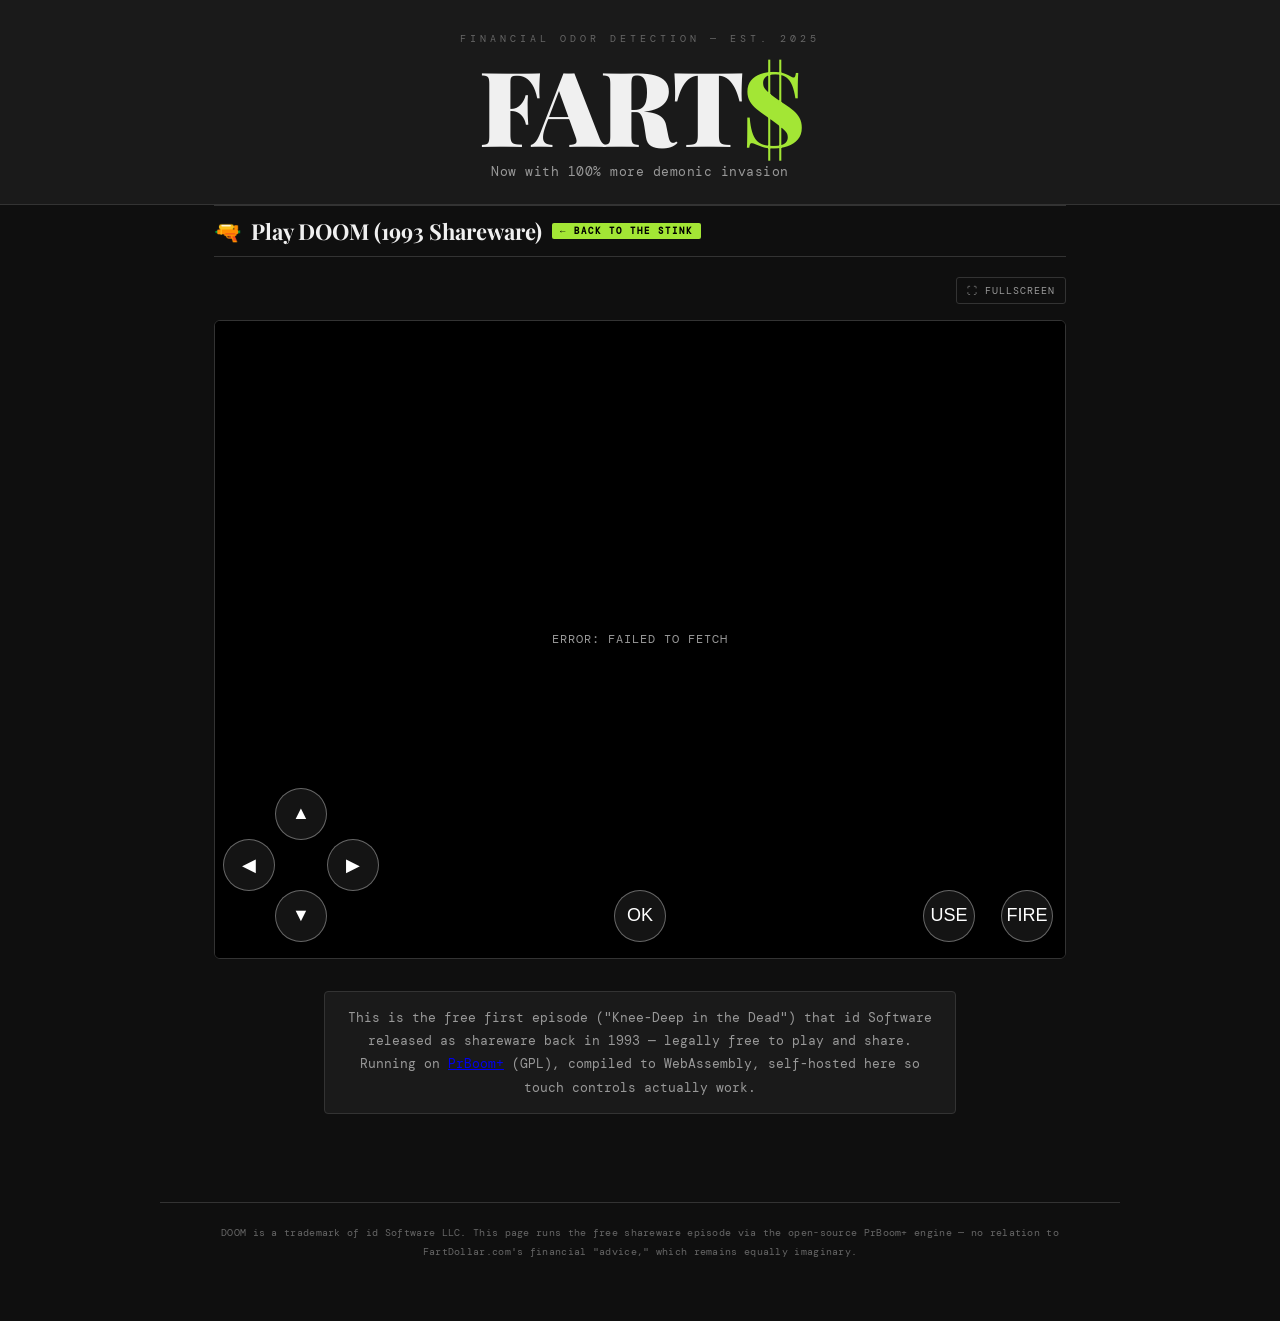
==== doom.html @ d1cbedff "Use pointer capture for touch controls so movement keys stay held Fire worked but the D-pad didn't m" ====
<!DOCTYPE html>
<html lang="en">
<head>
  <meta charset="UTF-8" />
  <meta name="viewport" content="width=device-width, initial-scale=1.0, maximum-scale=1.0, user-scalable=no, viewport-fit=cover" />
  <title>Play DOOM — FartDollar.com</title>
  <meta name="description" content="Play the original 1993 DOOM shareware episode right in your browser. A free FartDollar.com easter egg." />
  <link rel="icon" href="data:image/svg+xml,<svg xmlns=%22http://www.w3.org/2000/svg%22 viewBox=%220 0 100 100%22><text y=%22.9em%22 font-size=%2290%22>💩</text></svg>" />
  <link href="https://fonts.googleapis.com/css2?family=Playfair+Display:wght@700;900&family=DM+Mono:wght@400;500&display=swap" rel="stylesheet" />
  <link rel="stylesheet" href="styles.css" />
  <style>
    .doom-page { max-width: 900px; margin: 0 auto; padding: 0 24px 40px; }

    .doom-stage {
      position: relative;
      width: 100%;
      aspect-ratio: 4 / 3;
      background: #000;
      border: 1px solid var(--border);
      border-radius: 6px;
      overflow: hidden;
      touch-action: none;
    }

    .doom-stage canvas {
      width: 100%;
      height: 100%;
      display: block;
      image-rendering: pixelated;
    }

    .doom-status {
      position: absolute;
      inset: 0;
      display: flex;
      align-items: center;
      justify-content: center;
      color: var(--text-muted);
      font-size: 12px;
      letter-spacing: 1px;
      text-transform: uppercase;
      background: #000;
      pointer-events: none;
    }

    .doom-toolbar {
      display: flex;
      justify-content: flex-end;
      gap: 8px;
      margin: 10px 0 16px;
    }

    .doom-toolbar button {
      font-family: 'DM Mono', monospace;
      font-size: 10px;
      letter-spacing: 1px;
      text-transform: uppercase;
      background: transparent;
      border: 1px solid var(--border);
      color: var(--text-muted);
      padding: 6px 10px;
      border-radius: 3px;
      cursor: pointer;
    }
    .doom-toolbar button:hover { color: var(--stink); border-color: var(--stink); }

    /* Touch controls: overlaid on the stage, thumb-reachable corners.
       Harmless on desktop (mouse can click them too), just unnecessary. */
    .doom-touch {
      position: absolute;
      inset: 0;
      pointer-events: none;
    }
    .doom-touch button {
      position: absolute;
      pointer-events: auto;
      touch-action: none;
      -webkit-user-select: none;
      user-select: none;
      background: rgba(255, 255, 255, 0.08);
      border: 1px solid rgba(255, 255, 255, 0.35);
      color: #fff;
      border-radius: 50%;
      width: 52px;
      height: 52px;
      font-size: 18px;
      display: flex;
      align-items: center;
      justify-content: center;
    }
    .doom-touch button:active { background: rgba(163, 230, 21, 0.35); border-color: var(--stink); }

    .dpad-up    { left: 60px;  bottom: 118px; }
    .dpad-down  { left: 60px;  bottom: 16px;  }
    .dpad-left  { left: 8px;   bottom: 67px;  }
    .dpad-right { left: 112px; bottom: 67px;  }

    .btn-use  { right: 90px; bottom: 16px; width: 60px; height: 60px; font-size: 11px; }
    .btn-fire {
      right: 12px; bottom: 16px; width: 72px; height: 72px; font-size: 13px;
      background: rgba(239, 68, 68, 0.18); border-color: rgba(239, 68, 68, 0.6);
    }
    .btn-fire:active { background: rgba(239, 68, 68, 0.45); border-color: var(--red); }

    /* Menus confirm a selection with Enter specifically — Fire/Use don't
       do it — so without this button, arrows navigate but nothing selects. */
    .btn-ok {
      left: 50%; bottom: 16px; transform: translateX(-50%); width: 56px; height: 56px; font-size: 10px;
      background: rgba(163, 230, 21, 0.12); border-color: rgba(163, 230, 21, 0.5);
    }
    .btn-ok:active { background: rgba(163, 230, 21, 0.4); border-color: var(--stink); }
  </style>
</head>
<body>

  <div class="masthead">
    <div class="tagline-top">Financial Odor Detection — Est. 2025</div>
    <div class="site-title">FART<span class="dollar-sign">$</span></div>
    <div class="tagline-bottom">Now with 100% more demonic invasion</div>
  </div>

  <div class="container doom-page">
    <div class="section-header">
      <span>🔫</span> Play DOOM (1993 Shareware)
      <a class="pill" href="index.html">&larr; Back to the stink</a>
    </div>

    <div class="doom-toolbar">
      <button id="doom-fullscreen">⛶ Fullscreen</button>
    </div>

    <div class="doom-stage" id="doom-stage">
      <canvas id="canvas" tabindex="-1" oncontextmenu="event.preventDefault()"></canvas>
      <div class="doom-status" id="doom-status">Loading DOOM…</div>

      <div class="doom-touch">
        <button class="dpad-up"    data-code="ArrowUp"    data-key="ArrowUp"    data-keycode="38">▲</button>
        <button class="dpad-down"  data-code="ArrowDown"  data-key="ArrowDown"  data-keycode="40">▼</button>
        <button class="dpad-left"  data-code="ArrowLeft"  data-key="ArrowLeft"  data-keycode="37">◀</button>
        <button class="dpad-right" data-code="ArrowRight" data-key="ArrowRight" data-keycode="39">▶</button>
        <button class="btn-use"  data-code="Space"        data-key=" "         data-keycode="32">USE</button>
        <button class="btn-fire" data-code="ControlLeft"  data-key="Control"   data-keycode="17">FIRE</button>
        <button class="btn-ok"   data-code="Enter"        data-key="Enter"     data-keycode="13">OK</button>
      </div>
    </div>

    <div class="explainer">
      <p>
        This is the free first episode ("Knee-Deep in the Dead") that id Software released as
        shareware back in 1993 — legally free to play and share. Running on
        <a href="https://github.com/raz0red/webprboom" target="_blank" rel="noopener noreferrer">PrBoom+</a>
        (GPL), compiled to WebAssembly, self-hosted here so touch controls actually work.
      </p>
    </div>
  </div>

  <footer>
    DOOM is a trademark of id Software LLC. This page runs the free shareware episode via the
    open-source PrBoom+ engine — no relation to FartDollar.com's financial "advice," which
    remains equally imaginary.
  </footer>

  <script>
    // fartdollar.com's own DNS/hosting doesn't reliably route through the
    // Cloudflare Worker for arbitrary paths (relative /doom-assets/ 404'd
    // here even though it works on the workers.dev domain directly) — same
    // reason app.js's PROXY constant hits this absolute URL instead of a
    // relative path.
    var DOOM_PROXY = 'https://fartdollar.zhodgkin14.workers.dev/doom-assets/';

    var Module = {
      canvas: (function () {
        var canvas = document.getElementById('canvas');
        canvas.addEventListener('webglcontextlost', function (e) { e.preventDefault(); }, false);
        return canvas;
      })(),
      locateFile: function (path) { return DOOM_PROXY + path; },
      totalDependencies: 0,
      setStatus: function (text) {
        var el = document.getElementById('doom-status');
        if (!el) return;
        if (!text) { el.style.display = 'none'; return; }
        el.style.display = 'flex';
        el.textContent = text;
      },
      monitorRunDependencies: function (left) {
        this.totalDependencies = Math.max(this.totalDependencies, left);
        Module.setStatus(left
          ? 'Loading… (' + (this.totalDependencies - left) + '/' + this.totalDependencies + ')'
          : '');
      },
      print: function () {},
      printErr: function () {},
    };

    document.getElementById('doom-fullscreen').addEventListener('click', function () {
      // false = no pointer lock (touch/D-pad controls, not mouse-look).
      // true = let Emscripten resize the canvas to fill the fullscreen element.
      if (Module.requestFullscreen) Module.requestFullscreen(false, true);
    });

    // Synthesizes the keyboard events PrBoom's SDL2 input layer listens for,
    // so on-screen buttons behave exactly like the equivalent physical key.
    document.querySelectorAll('.doom-touch button').forEach(function (btn) {
      var code = btn.dataset.code, key = btn.dataset.key, keyCode = Number(btn.dataset.keycode);
      var fire = function (type) {
        document.dispatchEvent(new KeyboardEvent(type, {
          code: code, key: key, keyCode: keyCode, which: keyCode, bubbles: true, cancelable: true,
        }));
      };
      btn.addEventListener('pointerdown', function (e) {
        e.preventDefault();
        // Locks this pointer to the button regardless of small finger drift
        // off its visual edge — without this, natural touch jitter fires
        // pointerleave almost immediately, releasing movement keys before
        // the game can actually move you (fire still "works" since it
        // doesn't need to be held, which was masking this).
        btn.setPointerCapture(e.pointerId);
        fire('keydown');
      });
      btn.addEventListener('pointerup', function (e) { e.preventDefault(); fire('keyup'); });
      btn.addEventListener('pointercancel', function () { fire('keyup'); });
      btn.addEventListener('lostpointercapture', function () { fire('keyup'); });
    });

    document.getElementById('canvas').addEventListener('pointerdown', function () {
      this.focus();
    });

    // Without this, a broken engine script or a runtime exception fails
    // silently — the status div just sits on "Loading DOOM..." forever
    // with nothing in view to tell us why.
    window.onerror = function (message, source, lineno, colno) {
      Module.setStatus('Error: ' + message + (source ? ' (' + source + ':' + lineno + ':' + colno + ')' : ''));
      return false;
    };
    window.addEventListener('unhandledrejection', function (e) {
      Module.setStatus('Error: ' + (e.reason && e.reason.message || e.reason));
    });

    // Emscripten's own wasm-fetch logic (streaming, then a sync-XHR
    // fallback) was failing with a generic "both async and sync fetching
    // of the wasm failed" abort and no further detail. Fetching the bytes
    // ourselves and handing them to Module.wasmBinary makes Emscripten skip
    // its internal fetch entirely — and if this fetch fails instead, our
    // own .catch() shows the real HTTP status/network error instead of
    // Emscripten's generic abort message.
    Module.setStatus('Fetching engine…');
    fetch(DOOM_PROXY + 'doom1.wasm')
      .then(function (res) {
        if (!res.ok) throw new Error('doom1.wasm fetch failed: HTTP ' + res.status);
        return res.arrayBuffer();
      })
      .then(function (bytes) {
        Module.wasmBinary = bytes;

        var engineScript = document.createElement('script');
        // Without this, a cross-origin script's runtime errors get reported
        // to window.onerror as an opaque "Script error." with no
        // message/line/file — even though the Worker already sends the
        // CORS header this needs to unlock the real detail.
        engineScript.crossOrigin = 'anonymous';
        engineScript.src = DOOM_PROXY + 'doom1.js';
        engineScript.onerror = function () {
          Module.setStatus('Error: failed to load the game engine script (' + engineScript.src + ')');
        };
        document.body.appendChild(engineScript);
      })
      .catch(function (err) {
        Module.setStatus('Error: ' + err.message);
      });
  </script>
</body>
</html>
---- styles.css ----
:root {
  --bg: #0f0f0f;
  --surface: #1a1a1a;
  --surface2: #222222;
  --border: #333333;
  --text: #f0f0f0;
  --text-muted: #999999;
  --text-dim: #666666;
  --green: #22c55e;
  --red: #ef4444;
  --gold: #f5c842;
  --stink: #a3e635;
  --crypto-accent: #f97316;
}

* { margin: 0; padding: 0; box-sizing: border-box; }

body {
  background: var(--bg);
  color: var(--text);
  font-family: 'DM Mono', monospace;
  min-height: 100vh;
  padding-bottom: 60px;
}

/* ---- MASTHEAD ---- */
.masthead {
  background: var(--surface);
  border-bottom: 1px solid var(--border);
  padding: 32px 24px 24px;
  text-align: center;
}

.tagline-top {
  font-size: 10px;
  letter-spacing: 4px;
  text-transform: uppercase;
  color: var(--text-dim);
  margin-bottom: 12px;
}

.site-title {
  font-family: 'Playfair Display', serif;
  font-size: clamp(52px, 11vw, 104px);
  font-weight: 900;
  color: var(--text);
  line-height: 0.9;
  letter-spacing: -3px;
  animation: titlePop 0.5s cubic-bezier(0.34, 1.56, 0.64, 1) both;
}

@keyframes titlePop {
  from { transform: scale(0.85); opacity: 0; }
  to   { transform: scale(1);    opacity: 1; }
}

.dollar-sign { color: var(--stink); }

.tagline-bottom {
  font-size: 13px;
  color: var(--text-muted);
  margin-top: 12px;
  letter-spacing: 0.5px;
}

.waft {
  display: inline-block;
  animation: waft 2.5s ease-in-out infinite;
}
@keyframes waft {
  0%,100% { transform: rotate(-8deg) translateY(0); }
  50%      { transform: rotate(8deg)  translateY(-5px); }
}

/* ---- DATE BAR ---- */
.datebar {
  background: var(--surface2);
  border-bottom: 1px solid var(--border);
  text-align: center;
  padding: 8px 16px;
  font-size: 11px;
  letter-spacing: 2px;
  text-transform: uppercase;
  color: var(--text-muted);
}

/* ---- STINK INDEX ---- */
.stink-index {
  display: flex;
  align-items: baseline;
  justify-content: center;
  gap: 12px;
  flex-wrap: wrap;
  padding: 14px 16px;
  text-align: center;
  border-bottom: 1px solid var(--border);
  background: linear-gradient(180deg, var(--surface2), var(--bg));
}

.stink-index-label {
  font-size: 11px;
  letter-spacing: 2px;
  text-transform: uppercase;
  color: var(--text-dim);
}

.stink-index-value {
  font-family: 'Playfair Display', serif;
  font-size: 22px;
  font-weight: 900;
  color: var(--stink);
}

/* ---- EXPLAINER ---- */
.explainer {
  max-width: 680px;
  margin: 32px auto 0;
  padding: 0 24px;
  text-align: center;
}

.explainer p {
  font-size: 13px;
  line-height: 1.8;
  color: var(--text-muted);
  border: 1px solid var(--border);
  padding: 14px 20px;
  background: var(--surface);
  border-radius: 4px;
}

/* ---- CONTAINER ---- */
.container {
  max-width: 960px;
  margin: 36px auto 0;
  padding: 0 24px;
}

.section-header {
  font-family: 'Playfair Display', serif;
  font-size: 22px;
  font-weight: 700;
  color: var(--text);
  border-top: 1px solid var(--border);
  border-bottom: 1px solid var(--border);
  padding: 10px 0;
  margin-bottom: 20px;
  display: flex;
  align-items: center;
  flex-wrap: wrap;
  gap: 10px;
}

.section-header.crypto-header {
  margin-top: 48px;
  border-top-color: var(--crypto-accent);
}

.section-header .pill {
  font-family: 'DM Mono', monospace;
  font-size: 9px;
  letter-spacing: 2px;
  text-transform: uppercase;
  background: var(--stink);
  color: #000;
  padding: 2px 8px;
  border-radius: 2px;
  text-decoration: none;
}

.section-header .pill.crypto {
  background: var(--crypto-accent);
}

/* ---- SORT TOGGLE ---- */
.sort-toggle {
  margin-left: auto;
  display: flex;
  gap: 6px;
  font-family: 'DM Mono', monospace;
}

.sort-toggle button {
  font-family: inherit;
  font-size: 9px;
  letter-spacing: 1px;
  text-transform: uppercase;
  background: transparent;
  border: 1px solid var(--border);
  color: var(--text-dim);
  padding: 5px 9px;
  border-radius: 3px;
  cursor: pointer;
  transition: border-color 0.15s, color 0.15s;
}

.sort-toggle button:hover { color: var(--text); }

.sort-toggle button.active {
  color: var(--stink);
  border-color: var(--stink);
}

.crypto-header .sort-toggle button.active {
  color: var(--crypto-accent);
  border-color: var(--crypto-accent);
}

/* ---- GRID ---- */
.stocks-grid {
  display: grid;
  grid-template-columns: repeat(auto-fill, minmax(270px, 1fr));
  gap: 16px;
}

.section-note {
  grid-column: 1 / -1;
  font-size: 11px;
  color: var(--text-dim);
  font-style: italic;
  margin-bottom: 4px;
}

/* ---- CARDS ---- */
.stock-card {
  background: var(--surface);
  border: 1px solid var(--border);
  border-radius: 6px;
  padding: 20px;
  position: relative;
  transition: border-color 0.15s, transform 0.15s;
  animation: cardIn 0.35s ease both;
}

.stock-card:hover {
  border-color: var(--stink);
  transform: translateY(-2px);
}

.stock-card.crypto-card:hover {
  border-color: var(--crypto-accent);
}

@keyframes cardIn {
  from { opacity: 0; transform: translateY(12px); }
  to   { opacity: 1; transform: translateY(0); }
}

.stock-card:nth-child(1)  { animation-delay: 0.04s; }
.stock-card:nth-child(2)  { animation-delay: 0.08s; }
.stock-card:nth-child(3)  { animation-delay: 0.12s; }
.stock-card:nth-child(4)  { animation-delay: 0.16s; }
.stock-card:nth-child(5)  { animation-delay: 0.20s; }
.stock-card:nth-child(6)  { animation-delay: 0.24s; }
.stock-card:nth-child(7)  { animation-delay: 0.28s; }
.stock-card:nth-child(8)  { animation-delay: 0.32s; }
.stock-card:nth-child(9)  { animation-delay: 0.36s; }
.stock-card:nth-child(10) { animation-delay: 0.40s; }

.stink-badge {
  position: absolute;
  top: 14px;
  right: 14px;
  font-size: 9px;
  font-weight: 500;
  letter-spacing: 1.5px;
  text-transform: uppercase;
  padding: 2px 7px;
  border-radius: 2px;
  border: 1px solid;
}

.stink-badge.oversold   { color: var(--stink);        border-color: var(--stink); }
.stink-badge.neutral    { color: var(--text-dim);      border-color: var(--text-dim); }
.stink-badge.overbought { color: var(--red);           border-color: var(--red); }
.stink-badge.crypto     { color: var(--crypto-accent); border-color: var(--crypto-accent); }

.rsi-fill.oversold   { background: var(--stink); }
.rsi-fill.neutral    { background: var(--gold); }
.rsi-fill.overbought { background: var(--red); }

.stock-ticker {
  font-family: 'Playfair Display', serif;
  font-size: 28px;
  font-weight: 900;
  color: var(--text);
  line-height: 1;
  padding-right: 70px;
}

.stock-name {
  font-size: 10px;
  color: var(--text-dim);
  margin-top: 3px;
  margin-bottom: 14px;
  text-transform: uppercase;
  letter-spacing: 0.5px;
  white-space: nowrap;
  overflow: hidden;
  text-overflow: ellipsis;
}

.wsb-badge {
  display: inline-block;
  font-size: 10px;
  font-weight: 500;
  color: var(--gold);
  border: 1px solid var(--gold);
  border-radius: 3px;
  padding: 2px 7px;
  margin-bottom: 12px;
  text-decoration: none;
  cursor: pointer;
}

.wsb-badge:hover {
  background: var(--gold);
  color: #000;
}

.stock-price-row {
  display: flex;
  align-items: baseline;
  gap: 10px;
  margin-bottom: 12px;
}

.stock-price {
  font-size: 20px;
  font-weight: 500;
  color: var(--text);
}

.stock-change {
  font-size: 13px;
  font-weight: 500;
  color: var(--red);
}
.stock-change.up { color: var(--green); }

/* ---- SPARKLINE ---- */
.sparkline {
  display: block;
  width: 100%;
  height: 36px;
  margin-bottom: 12px;
}

.divider {
  border: none;
  border-top: 1px solid var(--border);
  margin: 10px 0;
}

.stock-meta {
  display: grid;
  grid-template-columns: 1fr 1fr;
  gap: 10px;
}

.meta-item label {
  display: block;
  font-size: 9px;
  text-transform: uppercase;
  letter-spacing: 1px;
  color: var(--text-dim);
  margin-bottom: 2px;
}

.meta-item span {
  font-size: 13px;
  font-weight: 500;
  color: var(--text);
}

.rsi-wrap { grid-column: 1 / -1; }

.rsi-label-row {
  display: flex;
  justify-content: space-between;
  font-size: 9px;
  color: var(--text-dim);
  text-transform: uppercase;
  letter-spacing: 1px;
  margin-bottom: 4px;
}

.rsi-bar {
  height: 5px;
  background: var(--surface2);
  border-radius: 3px;
  overflow: hidden;
}

.rsi-fill {
  height: 100%;
  border-radius: 3px;
  background: linear-gradient(to right, var(--green), var(--gold), var(--red));
}

.reasoning {
  margin-top: 12px;
  font-size: 12px;
  color: var(--text);
  line-height: 1.6;
}

.verdict {
  margin-top: 10px;
  font-size: 11px;
  font-style: italic;
  color: var(--text-muted);
  line-height: 1.5;
  border-left: 2px solid var(--border);
  padding-left: 10px;
}

.card-footer {
  display: flex;
  justify-content: flex-end;
  margin-top: 10px;
}

.share-btn {
  font-family: 'DM Mono', monospace;
  font-size: 10px;
  letter-spacing: 0.5px;
  background: transparent;
  border: 1px solid var(--border);
  color: var(--text-dim);
  padding: 4px 9px;
  border-radius: 3px;
  cursor: pointer;
  transition: border-color 0.15s, color 0.15s;
}

.share-btn:hover {
  color: var(--stink);
  border-color: var(--stink);
}

.crypto-card .share-btn:hover {
  color: var(--crypto-accent);
  border-color: var(--crypto-accent);
}

/* ---- LOADING / SKELETON ---- */
.loading-state {
  grid-column: 1 / -1;
  text-align: center;
  padding: 48px 24px;
  color: var(--text-dim);
  font-size: 14px;
}

.spin { display: inline-block; animation: spin 1s linear infinite; }
@keyframes spin { to { transform: rotate(360deg); } }

.stock-card.skeleton { pointer-events: none; }

.skel-line {
  background: linear-gradient(90deg, var(--surface2) 25%, var(--border) 50%, var(--surface2) 75%);
  background-size: 200% 100%;
  animation: shimmer 1.4s infinite;
  border-radius: 3px;
}
@keyframes shimmer {
  0%   { background-position: 200% 0; }
  100% { background-position: -200% 0; }
}

.skel-ticker { height: 26px; width: 55%; margin-bottom: 10px; }
.skel-name   { height: 9px;  width: 40%; margin-bottom: 16px; }
.skel-spark  { height: 36px; width: 100%; margin-bottom: 12px; }
.skel-price  { height: 18px; width: 50%; margin-bottom: 14px; }
.skel-meta   { height: 44px; width: 100%; }

/* ---- INVEST WIDGET ---- */
.invest-widget {
  margin: 40px auto 0;
  max-width: 420px;
  background: var(--surface);
  border: 1px solid var(--border);
  border-radius: 8px;
  padding: 24px;
  text-align: center;
}

.ticker-row {
  display: flex;
  align-items: center;
  justify-content: center;
  gap: 14px;
  margin-bottom: 18px;
}

.ticker-symbol {
  font-family: 'Playfair Display', serif;
  font-size: 22px;
  font-weight: 900;
  color: var(--text);
}

.ticker-price {
  font-size: 28px;
  font-weight: 500;
  color: var(--stink);
  transition: color 0.15s;
  font-variant-numeric: tabular-nums;
}

.ticker-change {
  font-size: 12px;
  color: var(--green);
  opacity: 0;
  transition: opacity 0.3s;
}

.ticker-change.flash { opacity: 1; }

.invest-btn {
  display: block;
  width: 100%;
  background: var(--stink);
  color: #000;
  border: none;
  font-family: 'Playfair Display', serif;
  font-size: 22px;
  font-weight: 900;
  letter-spacing: 3px;
  text-transform: uppercase;
  padding: 14px 24px;
  cursor: pointer;
  border-radius: 4px;
  transition: background 0.15s, transform 0.1s;
  margin-bottom: 10px;
}
.invest-btn:hover  { background: #c8f035; }
.invest-btn:active { transform: scale(0.97); }

.invest-sub {
  font-size: 10px;
  color: var(--text-dim);
  letter-spacing: 1px;
  text-transform: uppercase;
}


/* ---- COUNTDOWN ---- */
.countdown-widget {
  margin: 24px auto 0;
  max-width: 420px;
  background: var(--surface);
  border: 1px solid var(--border);
  border-radius: 8px;
  padding: 20px 24px;
  text-align: center;
}
.countdown-label {
  font-size: 9px;
  letter-spacing: 3px;
  text-transform: uppercase;
  color: var(--text-dim);
  margin-bottom: 10px;
}
.countdown-title {
  font-family: 'Playfair Display', serif;
  font-size: 15px;
  font-weight: 700;
  color: var(--text-muted);
  margin-bottom: 14px;
}
.countdown-blocks {
  display: flex;
  justify-content: center;
  gap: 10px;
}
.cd-block {
  background: var(--surface2);
  border: 1px solid var(--border);
  border-radius: 4px;
  padding: 10px 14px;
  min-width: 60px;
}
.cd-num {
  font-family: 'Playfair Display', serif;
  font-size: 30px;
  font-weight: 900;
  color: var(--red);
  line-height: 1;
  font-variant-numeric: tabular-nums;
}
.cd-unit {
  font-size: 9px;
  letter-spacing: 2px;
  text-transform: uppercase;
  color: var(--text-dim);
  margin-top: 4px;
}
.countdown-sub {
  font-size: 10px;
  color: var(--text-dim);
  letter-spacing: 1px;
  margin-top: 12px;
  font-style: italic;
}
.puff {
  position: fixed;
  pointer-events: none;
  font-size: 30px;
  animation: puff 1.3s ease-out forwards;
  z-index: 999;
}
@keyframes puff {
  0%   { opacity: 1; transform: scale(0.5) translateY(0); }
  100% { opacity: 0; transform: scale(2.2) translateY(-70px); }
}

/* ---- FOOTER ---- */
footer {
  max-width: 960px;
  margin: 48px auto 0;
  padding: 20px 24px 0;
  border-top: 1px solid var(--border);
  font-size: 10px;
  letter-spacing: 0.3px;
  color: var(--text-dim);
  text-align: center;
  line-height: 1.9;
}

/* ---- RESPONSIVE ---- */
@media (max-width: 480px) {
  .section-header { font-size: 18px; }
  .sort-toggle { width: 100%; margin-left: 0; }
  .sort-toggle button { flex: 1; }
  .stock-ticker { font-size: 24px; padding-right: 60px; }
}
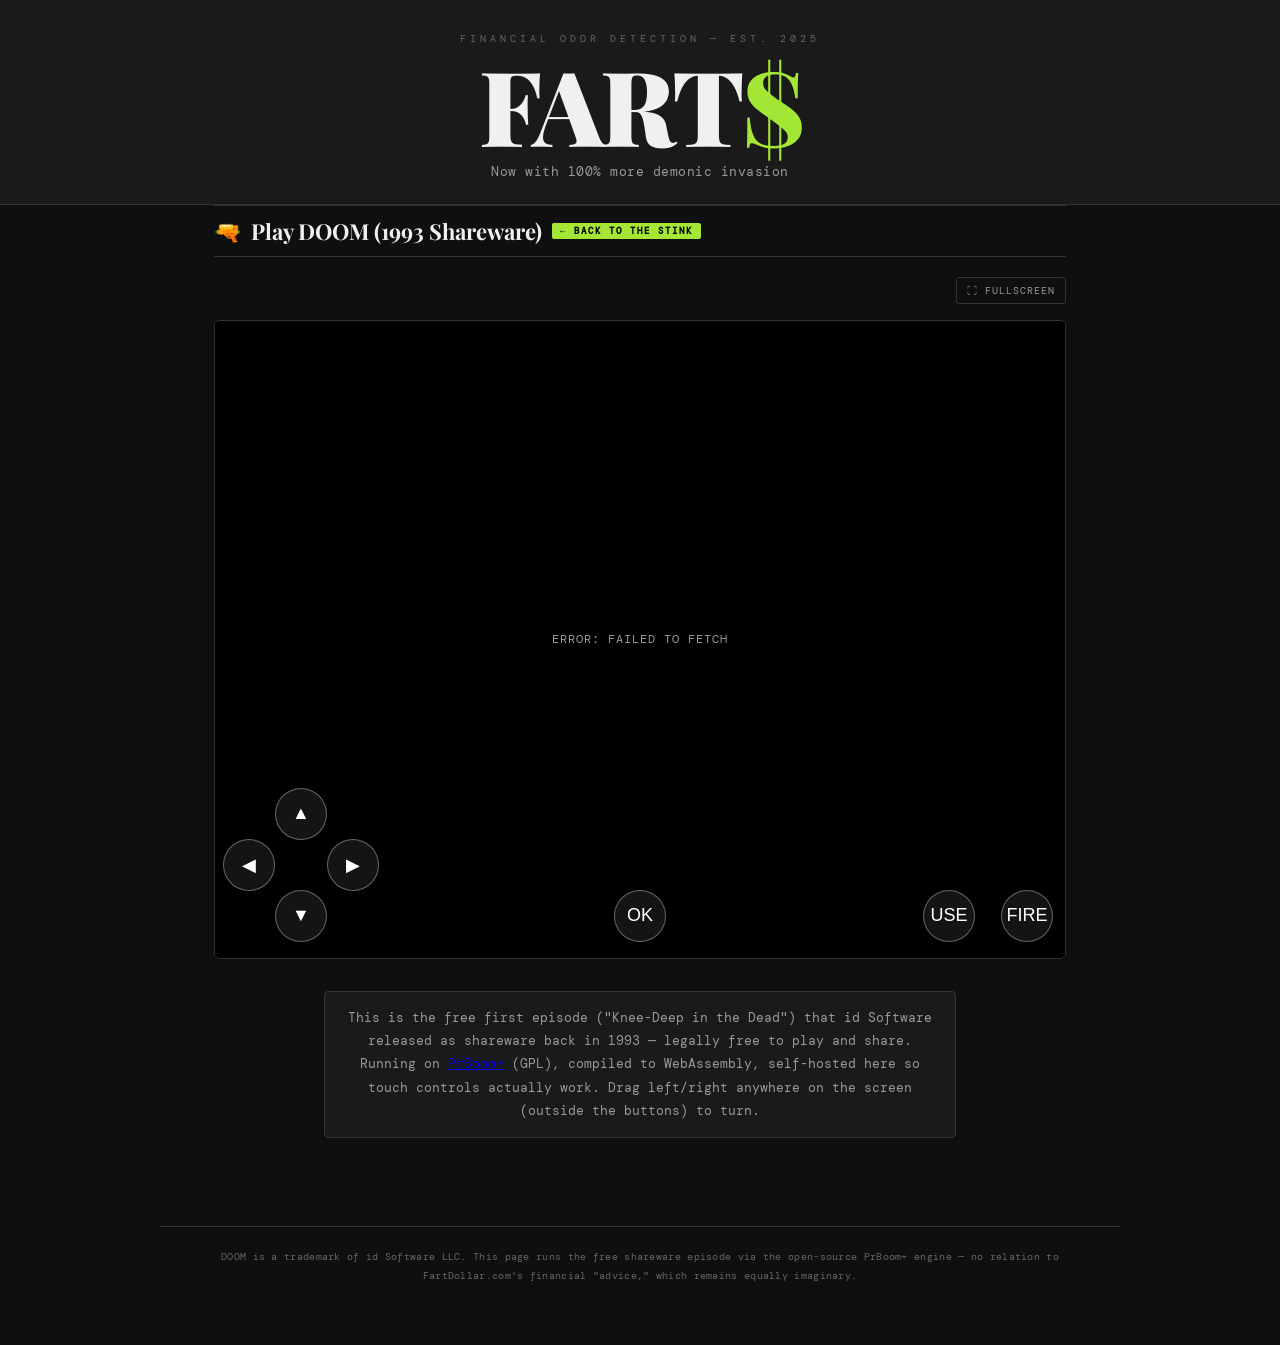
==== commit 9ba5900b: "D-pad left/right strafe; turning moves to a swipe gesture Per request: D-pad left/right now strafe (" ====
--- a/doom.html
+++ b/doom.html
@@ -109,6 +109,13 @@
       background: rgba(163, 230, 21, 0.12); border-color: rgba(163, 230, 21, 0.5);
     }
     .btn-ok:active { background: rgba(163, 230, 21, 0.4); border-color: var(--stink); }
+
+    .doom-look-zone {
+      position: absolute;
+      inset: 0;
+      pointer-events: auto;
+      touch-action: none;
+    }
   </style>
 </head>
 <body>
@@ -134,13 +141,28 @@
       <div class="doom-status" id="doom-status">Loading DOOM…</div>
 
       <div class="doom-touch">
-        <button class="dpad-up"    data-code="ArrowUp"    data-key="ArrowUp"    data-keycode="38">▲</button>
-        <button class="dpad-down"  data-code="ArrowDown"  data-key="ArrowDown"  data-keycode="40">▼</button>
-        <button class="dpad-left"  data-code="ArrowLeft"  data-key="ArrowLeft"  data-keycode="37">◀</button>
-        <button class="dpad-right" data-code="ArrowRight" data-key="ArrowRight" data-keycode="39">▶</button>
-        <button class="btn-use"  data-code="Space"        data-key=" "         data-keycode="32">USE</button>
-        <button class="btn-fire" data-code="ControlLeft"  data-key="Control"   data-keycode="17">FIRE</button>
-        <button class="btn-ok"   data-code="Enter"        data-key="Enter"     data-keycode="13">OK</button>
+        <!-- Drag anywhere on the stage to turn — a swipe-hold "virtual
+             touchpad" rather than a one-shot flick, since turning needs to
+             stay held for as long as you keep dragging past the deadzone.
+             Comes first so it paints *behind* the buttons below, catching
+             only touches that land outside them. -->
+        <div class="doom-look-zone" id="doom-look-zone"></div>
+
+        <!-- This build remaps movement to WASD-style keys (w/s move,
+             a/d strafe) instead of vanilla Doom's arrow keys — arrows are
+             reserved for menu navigation only in its default config, which
+             is why they worked there but did nothing in actual gameplay. -->
+        <button class="dpad-up"    data-code="KeyW" data-key="w" data-keycode="87">▲</button>
+        <button class="dpad-down"  data-code="KeyS" data-key="s" data-keycode="83">▼</button>
+        <!-- Left/right sidestep instead of turn — turning lives on the
+             swipe zone above instead, so both fit without crowding. -->
+        <button class="dpad-left"  data-code="KeyA" data-key="a" data-keycode="65">◀</button>
+        <button class="dpad-right" data-code="KeyD" data-key="d" data-keycode="68">▶</button>
+        <button class="btn-use"  data-code="Space" data-key=" " data-keycode="32">USE</button>
+        <!-- Fire is bound to the left mouse button in this build's config
+             (key_fire is explicitly removed), not a keyboard key. -->
+        <button class="btn-fire" data-input="mouse">FIRE</button>
+        <button class="btn-ok"   data-code="Enter" data-key="Enter" data-keycode="13">OK</button>
       </div>
     </div>
 
@@ -150,6 +172,7 @@
         shareware back in 1993 — legally free to play and share. Running on
         <a href="https://github.com/raz0red/webprboom" target="_blank" rel="noopener noreferrer">PrBoom+</a>
         (GPL), compiled to WebAssembly, self-hosted here so touch controls actually work.
+        Drag left/right anywhere on the screen (outside the buttons) to turn.
       </p>
     </div>
   </div>
@@ -191,6 +214,22 @@
       },
       print: function () {},
       printErr: function () {},
+      // Doom opens its main menu on any keypress at any point during the
+      // idle title/demo loop — but a real first tap can land in the brief
+      // window between "demo visibly starts" and "the engine's keyboard
+      // listeners are actually attached," getting silently dropped with
+      // nothing else to trigger the menu afterward. Nudging a harmless key
+      // ourselves once the engine reports postRun (safely after that
+      // window) opens the menu reliably without depending on tap timing.
+      postRun: [function () {
+        setTimeout(function () {
+          ['keydown', 'keyup'].forEach(function (type) {
+            document.dispatchEvent(new KeyboardEvent(type, {
+              code: 'Enter', key: 'Enter', keyCode: 13, which: 13, bubbles: true, cancelable: true,
+            }));
+          });
+        }, 1000);
+      }],
     };
 
     document.getElementById('doom-fullscreen').addEventListener('click', function () {
@@ -199,14 +238,27 @@
       if (Module.requestFullscreen) Module.requestFullscreen(false, true);
     });
 
-    // Synthesizes the keyboard events PrBoom's SDL2 input layer listens for,
-    // so on-screen buttons behave exactly like the equivalent physical key.
+    // Synthesizes the keyboard/mouse events PrBoom's SDL2 input layer
+    // listens for, so on-screen buttons behave exactly like the equivalent
+    // physical input. Fire is a mouse button in this build's config, not a
+    // key, so it needs a MouseEvent aimed at the canvas instead.
+    var canvasEl = document.getElementById('canvas');
+    function dispatchKey(type, code, key, keyCode) {
+      document.dispatchEvent(new KeyboardEvent(type, {
+        code: code, key: key, keyCode: keyCode, which: keyCode, bubbles: true, cancelable: true,
+      }));
+    }
+
     document.querySelectorAll('.doom-touch button').forEach(function (btn) {
+      var isMouse = btn.dataset.input === 'mouse';
       var code = btn.dataset.code, key = btn.dataset.key, keyCode = Number(btn.dataset.keycode);
       var fire = function (type) {
-        document.dispatchEvent(new KeyboardEvent(type, {
-          code: code, key: key, keyCode: keyCode, which: keyCode, bubbles: true, cancelable: true,
-        }));
+        if (isMouse) {
+          var mouseType = type === 'keydown' ? 'mousedown' : 'mouseup';
+          canvasEl.dispatchEvent(new MouseEvent(mouseType, { button: 0, bubbles: true, cancelable: true }));
+        } else {
+          dispatchKey(type, code, key, keyCode);
+        }
       };
       btn.addEventListener('pointerdown', function (e) {
         e.preventDefault();
@@ -226,6 +278,39 @@
     document.getElementById('canvas').addEventListener('pointerdown', function () {
       this.focus();
     });
+
+    // Swipe-to-turn: drag past a small deadzone in either direction and the
+    // corresponding turn key (q/e) stays held for as long as the drag stays
+    // past that point, like a virtual touchpad — released back to neutral
+    // once you return toward center or lift your finger.
+    (function () {
+      var zone = document.getElementById('doom-look-zone');
+      var DEADZONE = 12;
+      var startX = 0, turningDir = 0; // -1 = left/q, 1 = right/e, 0 = neither
+
+      function setTurn(dir) {
+        if (dir === turningDir) return;
+        if (turningDir === -1) dispatchKey('keyup', 'KeyQ', 'q', 81);
+        if (turningDir === 1)  dispatchKey('keyup', 'KeyE', 'e', 69);
+        if (dir === -1) dispatchKey('keydown', 'KeyQ', 'q', 81);
+        if (dir === 1)  dispatchKey('keydown', 'KeyE', 'e', 69);
+        turningDir = dir;
+      }
+
+      zone.addEventListener('pointerdown', function (e) {
+        e.preventDefault();
+        zone.setPointerCapture(e.pointerId);
+        startX = e.clientX;
+      });
+      zone.addEventListener('pointermove', function (e) {
+        var delta = e.clientX - startX;
+        setTurn(delta > DEADZONE ? 1 : delta < -DEADZONE ? -1 : 0);
+      });
+      var endDrag = function () { setTurn(0); };
+      zone.addEventListener('pointerup', endDrag);
+      zone.addEventListener('pointercancel', endDrag);
+      zone.addEventListener('lostpointercapture', endDrag);
+    })();
 
     // Without this, a broken engine script or a runtime exception fails
     // silently — the status div just sits on "Loading DOOM..." forever
